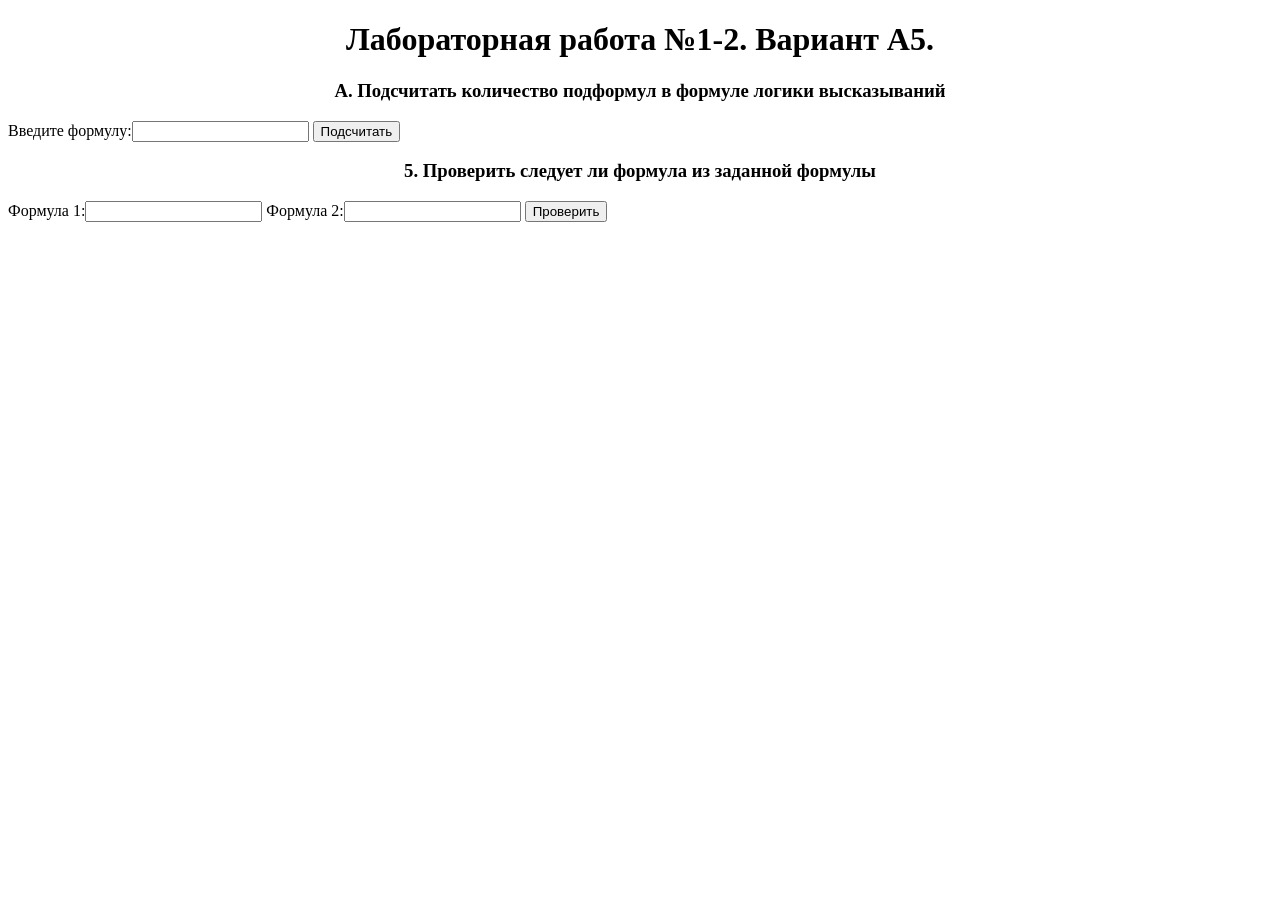
==== Program/index.html @ 6cfa2391 "Ready program." ====
<!--
@author: Весь код данной лабораторной работы полностью разработан студентом группы 521701 Дубовским В.В.
-->
<!DOCTYPE html>
<html lang="en">
<head>
    <meta charset="UTF-8">
    <title>ЛОИС - Лабораторная работа №1-2</title>
    <link rel='stylesheet' type='text/css' href='./css/style.css'>
   <!-- <script src = "./scripts/scriptCountSubformulas.js"></script> -->
    <script src = "./scripts/scriptCheckFormula.js"></script> 
</head>
<body>
<div id="title">
      <h1>Лабораторная работа №1-2. Вариант А5.</h1>
      <p><h3>A. Подсчитать количество подформул в формуле логики высказываний</h3></p>
</div>
<p>
	Введите формулу:<input type="text" id="inputFormula">
	<input type="button" onclick="countSubformulas()" value="Подсчитать">
</p>

<div id="title">
	<p><h3>5. Проверить следует ли формула из заданной формулы</h3></p>
</div>
<p>
	Формула 1:<input type="text" id="secondFormula">
	Формула 2:<input type="text" id="firstFormula">
	<input type="button" onclick="checkFormula()" value="Проверить">
</p>
</body>
</html>
---- Program/css/style.css ----
/*
@author: Весь код данной лабораторной работы полностью разработан студентом группы 521701 Дубовским В.В.
*/
#title{
		text-align: center;
}
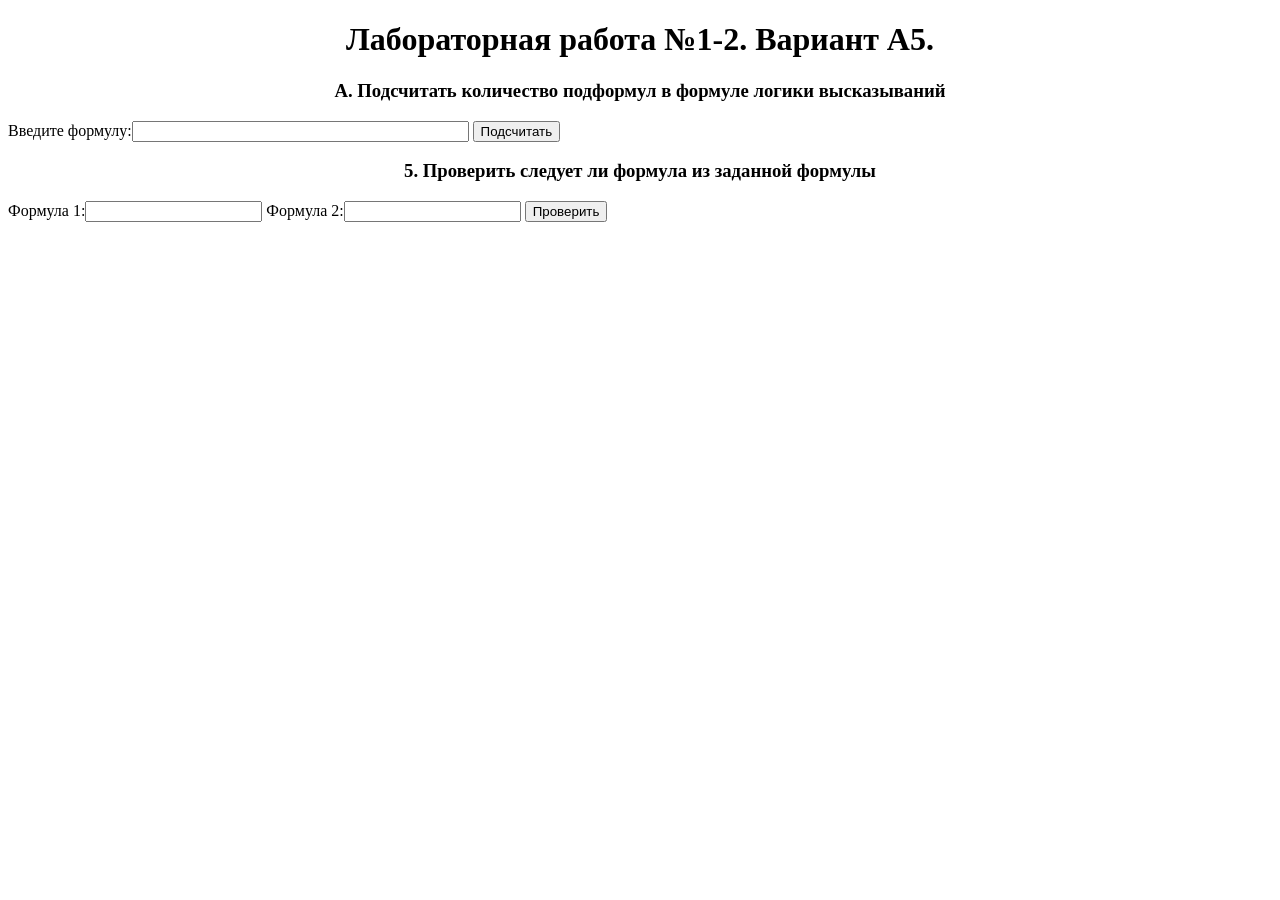
==== commit 53ecba5d: "Added new changes in the code." ====
--- a/Program/index.html
+++ b/Program/index.html
@@ -7,7 +7,7 @@
     <meta charset="UTF-8">
     <title>ЛОИС - Лабораторная работа №1-2</title>
     <link rel='stylesheet' type='text/css' href='./css/style.css'>
-   <!-- <script src = "./scripts/scriptCountSubformulas.js"></script> -->
+    <script src = "./scripts/scriptCountSubformulas.js"></script> 
     <script src = "./scripts/scriptCheckFormula.js"></script> 
 </head>
 <body>
@@ -16,7 +16,7 @@
       <p><h3>A. Подсчитать количество подформул в формуле логики высказываний</h3></p>
 </div>
 <p>
-	Введите формулу:<input type="text" id="inputFormula">
+	Введите формулу:<input type="text" id="inputFormula" size=40>
 	<input type="button" onclick="countSubformulas()" value="Подсчитать">
 </p>
 
@@ -24,9 +24,9 @@
 	<p><h3>5. Проверить следует ли формула из заданной формулы</h3></p>
 </div>
 <p>
-	Формула 1:<input type="text" id="secondFormula">
-	Формула 2:<input type="text" id="firstFormula">
+	Формула 1:<input type="text" id="firstFormula">
+	Формула 2:<input type="text" id="secondFormula">
 	<input type="button" onclick="checkFormula()" value="Проверить">
 </p>
 </body>
-</html>+</html>
